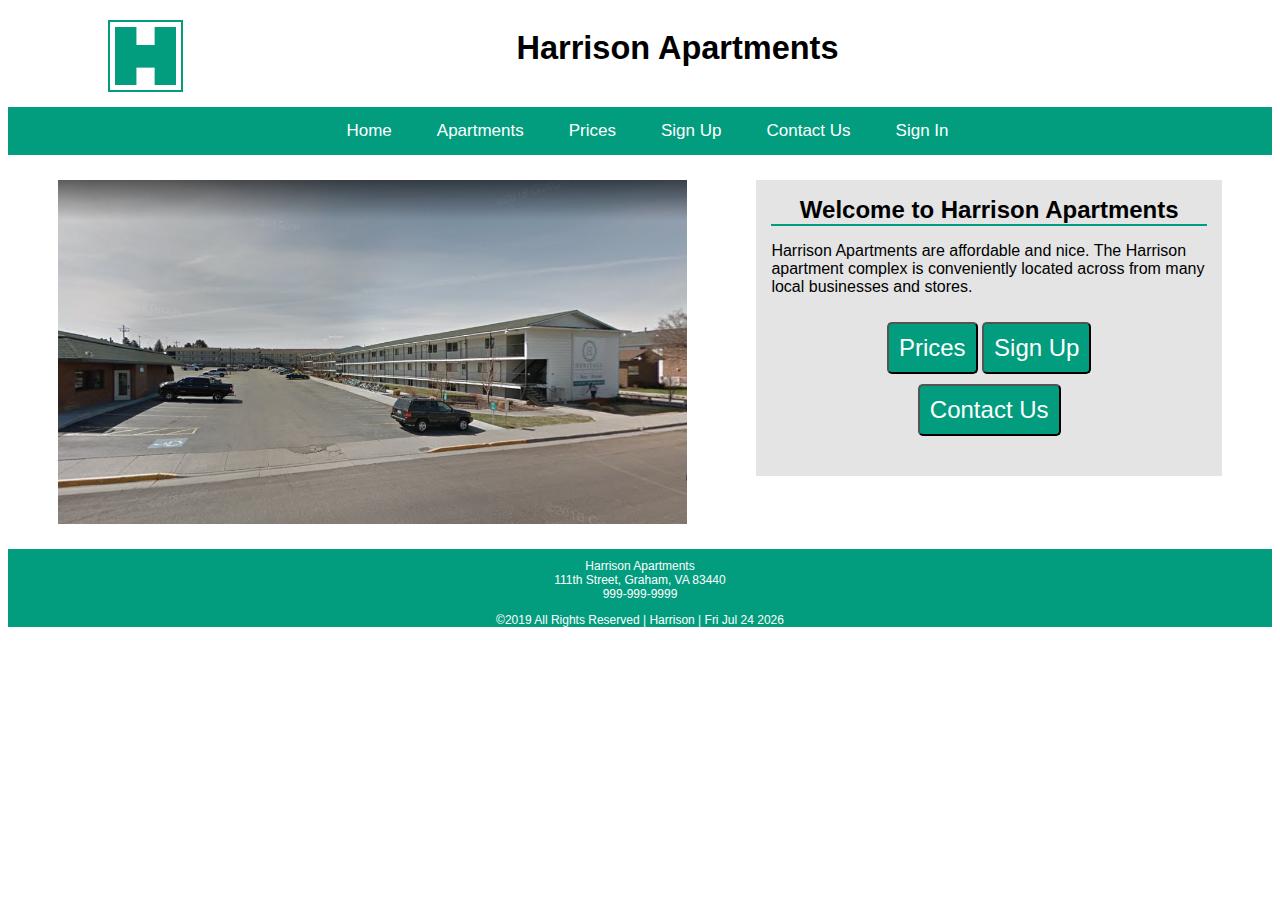
==== web/project01/index.html @ c25bb4e7 "stuff" ====
<!DOCTYPE html>
<html lang="en">

<head>
    <meta charset="UTF-8">
    <meta name="viewport" content="width=device-width, initial-scale=1.0">
    <meta http-equiv="X-UA-Compatible" content="ie=edge">
    <title>Harrison</title>

    <link href="styles/mobile.css" rel="stylesheet"> <!-- default styles - small/phone views -->
    <link href="styles/medium.css" rel="stylesheet"> <!-- medium/tablet views -->
    <link href="styles/large.css" rel="stylesheet"> <!-- large/wide/desktop views -->
    <link href="styles/home.css" rel="stylesheet">
</head>

<body>
    <div class=infoheader>
        <p id="para01"> Harrison Apartments</p>
    </div>

    <header>
        <div class="mobile-header">
            <a href="index.html"><img id="logo" src="images/logo.png" alt="Harrison Logo"></a>
            <h1>Harrison Apartments</h1>

            <input type="checkbox" id="menu" />
            <label for="menu">&#9776;</label>
            <ul class="sub-menu">
                <li><a href="index.html">Home</a></li>
                <li><a href="views/apartments.html">Apartments</a></li>
                <li><a href="views/prices.html">Prices</a></li>
                <li><a href="views/signup.php">Sign Up</a></li>
                <li><a href="views/contact.html">Contact Us</a></li>
                <li><a href="views/sign_in.php">Sign In</a></li>
            </ul>
        </div><br>

        <nav class="topnav">
            <ul id="myLinks">
                <li class="active"><a href="index.html">Home</a></li>
                <li><a href="views/apartments.html">Apartments</a></li>
                <li><a href="views/prices.html">Prices</a></li>
                <li><a href="views/signup.php">Sign Up</a></li>
                <li><a href="views/contact.html">Contact Us</a></li>
                <li><a href="views/sign_in.php">Sign In</a></li>
            </ul>

        </nav>
    </header>

    <main>
        <div class="section">
            <div id="pic">
                <img id="complex" src="images/apartments.png" alt="picture of the Harrison complex">
            </div>
            <div id="welcome">
                <h1>Welcome to Harrison Apartments</h1>
                <p>
                    Harrison Apartments are affordable and nice. The Harrison apartment
                    complex
                    is conveniently located across from many local businesses and stores.
                </p>
                <div class="buttons">
                    <button id="price" type="button" onclick="window.location='views/prices.html'">Prices</button>
                    <button id="sign" type="button" onclick="window.location='views/signup.php'">Sign Up</button><br>
                    <button id="contact" type="button" onclick="window.location='views/contact.html'">Contact
                        Us</button>
                </div>
            </div>
        </div>
    </main>

    <footer>
        <aside>
            Harrison Apartments <br>
            111th Street, Graham, VA 83440<br>
            999-999-9999<br>
        </aside>
        <p class="footer-bar">&copy;2019 All Rights Reserved &vert; Harrison &vert; <span id="currentdate">
                <script src="scripts/currentdate.js"></script></span>
        </p>
    </footer>

</body>

</html>
---- web/project01/styles/mobile.css ----
/*Home Page Styles for Mobile View */

* { box-sizing: border-box;}

body {
  font-size: 16px;
  font-family: 'Montserrat', sans-serif;
}
 
.infoheader {
    background-color:rgb(2,157,126) ;
    color: white;
    font-size: .75em;
    text-align: center;
}

@media only screen and (max-width: 600px) {
body {
  max-width: 480px;
  margin: auto;
  height: 500px;
  border-radius: 10px;
}

header h1 {
  color: black;
  font-size: 1.25em;
  text-align: center;
  padding-right: 45px;
}

.mobile-header {
  display: flex;
  justify-content: center;
}

.mobile-header img {
  margin-top: 20px;
  width:75px;
  height: auto;
}

.topnav {
  overflow: hidden;
  background-color: rgb(2,157,126);
  position: relative;
}

.topnav #myLinks {
  display: none;
}

.topnav ul li a {
  color: white;
  padding: 14px 16px;
  text-decoration: none;
  font-size: 17px;
  display: block;
}

.topnav a:hover {
  background-color: #ddd;
  color: black;
}

#menu {
  display: none;
}

.sub-menu {
  position: absolute;
  background-color: rgb(5, 228, 183);
  color: white;
  list-style-type: none;
  width: 90%;
  padding-left: 0px;
  margin-top: 0px;
  display: none;
  opacity: .95;
  z-index: 1000;
}

#menu:checked ~ .sub-menu{
  display: block;
}

.mobile-header label {
  font-size: 2em;
  margin-right: 25px;
}

.sub-menu > li {
  padding-top: 25px;
  padding-bottom: 25px;
  text-align: center;
  border-bottom-style: solid;
  border-bottom-color: white;
}

.sub-menu > li > a {
  font-size: 30px;
  color: white;
  text-decoration: none;
}

.sub-menu > li:hover {
  background-color: #ddd;
}

footer {
  background-color: rgb(2,157,126);
  color: white;
  padding: 10px 0 5px 0;
  text-align: center;
  font-size: .75em;
}
}
---- web/project01/styles/medium.css ----
/*Home Page Styles for Medium View*/

@media only screen and (min-width: 600px) and (max-width:991px) {

    .infoheader {
      display: none;
    }
    
    header h1 {
      color: black;
      font-size: 1.75em;
      text-align: center;
      margin-right:25px;
    }
    
    .mobile-header {
      display: flex;
      justify-content: left;
    }

    .mobile-header img {
      margin-top: 10px;
      margin-right:125px;
      width: 75px;
      height: auto;
    }
    
    #myLinks > li > a {
      color: white;
      text-decoration: none;
      font-size: 17px;
    }
    
    .topnav {
      overflow: hidden;
      background-color: rgb(2,157,126);
      position: relative;
    }
    
    #myLinks {
      display: flex;
      justify-content: space-evenly;
      list-style-type: none;
    }
    #myLinks li a {
       color: white;
      text-decoration: none;
      font-size: 17px;
    }
    #menu {
      display: none;
    }
    .mobile-header label {
      display: none;
    }
    
    .topnav a:hover {
      background-color: #ddd;
      color: black;
    }

    .sub-menu {
      position:absolute;
      background-color: #326a7c ;
      color: white;
      list-style-type: none;
      width: 75%;
      padding-left: 0px;
      margin-left: -30px;
      margin-top: 0px;
      display: none;
    }
    #menu:checked ~ .sub-menu{
      display: block;
    }
    .sub-menu > li {
      padding-top: 25px;
      padding-bottom: 25px;
      text-align: center;
    }
    .sub-menu > li > a {
      font-size: 30px;
      color: white;
      text-decoration: none;
    }
    .sub-menu > li:hover {
      background-color: #61747a;
    }

    footer {
      background-color: rgb(2,157,126) ;
      color: white;
      padding: 10px 0 0 0;
      text-align: center;
      font-size: .75em;
    }
  }
---- web/project01/styles/large.css ----
/*Home Page Styles for Large Screen View*/

@media only screen and (min-width: 992px) {
    .infoheader {
        display: none;
      }

      .sub-menu {
          display: none;
      }
      
      header h1 {
        margin-top: 30px;
        color: black;
        font-size: 1.25em;
        text-align: center;
      }
      
      .mobile-header {
        font-size: 26px;
      }
    
      .mobile-header img {
        margin-left: 100px;
        margin-right: -100px;
        float: left;
        margin-top: -10px;
        width:75px;
        height: auto;
      }
      
      .topnav {
        overflow: hidden;
        background-color: rgb(2,157,126);
        position: relative;
      }
      
      #myLinks {
        display: flex;
        flex-wrap: nowrap;
        list-style-type: none;
        justify-content: center;
      }

      #myLinks > li {
        margin-top: -17px;
        margin-right: 25px;
        margin-bottom: -17px;
        text-align: center;
        line-height: 30px;
        padding-top: 10px;
        padding-bottom: 10px;
        padding-left: 10px;
        padding-right: 10px;
      }

      #myLinks > li > a {
        color: white;
        text-decoration: none;
        font-size: 17px;
      }

      #myLinks > li:hover {
          background-color: #ddd;
      }

      #menu {
        display: none;
      }

      .mobile-header label {
        display: none;
      }

      footer {
        background-color: rgb(2,157,126);
        color: white;
        padding: 10px 0 0 0;
        text-align: center;
        font-size: .75em;
      }
}
---- web/project01/styles/home.css ----
@media only screen and (min-width: 992px) {
    #welcome > h1 {
        border-bottom: 2px solid rgb(2,157,126);
        text-align: center;
        font-size: 24px;
    }

    #welcome > p {
        text-align: left;
    }

    #complex {
        float: left;
        width: 90%;
        height: auto;
    }

    .section {
        overflow: auto;
    }

    #welcome {
        justify-content: center;
        float: right;
        width: 40%;
        background-color: rgb(228, 228, 228);
        padding-right: 15px;
        padding-left: 15px;
        padding-bottom: 40px;
    }

    #pic {
        width: 60%;
    }

    main {
        margin-top: 25px;
        margin-bottom: 25px;
        margin-left: 50px;
        margin-right: 50px;
    }

    .buttons {
        text-align: center;
    }

    button {
        background-color: rgb(2,157,126);
        color: white;
        text-decoration: none;
        font-size: 24px;
        padding: 10px;
        margin-top: 10px;
        border-radius: 5px;
    }
}

@media only screen and (min-width: 600px) and (max-width:991px) {
    main {
        margin-left: 25px;
        margin-right: 25px;
        margin-bottom: 25px;
        margin-top: 25px;
    }

    #complex {
        width: 100%;
        height: auto;
    }

    #welcome h1 {
        text-align: center;
        font-size: 24px;
    }

    .buttons {
        text-align: center;
    }

    button {
        background-color: rgb(2,157,126);
        color: white;
        text-decoration: none;
        font-size: 24px;
        padding: 10px;
        margin-top: 10px;
        border-radius: 5px;
    }
}

@media only screen and (max-width: 600px) {
    main {
        margin-left: 15px;
        margin-right: 15px;
        margin-bottom: 15px;
        margin-top: 15px;
    }

    #complex {
        width: 100%;
        height: auto;
    }

    #welcome h1 {
        text-align: center;
        font-size: 22px;
    }

    .buttons {
        text-align: center;
    }

    button {
        background-color: rgb(2,157,126);
        color: white;
        text-decoration: none;
        font-size: 22px;
        padding: 5px;
        margin-top: 5px;
        border-radius: 5px;
    }
}
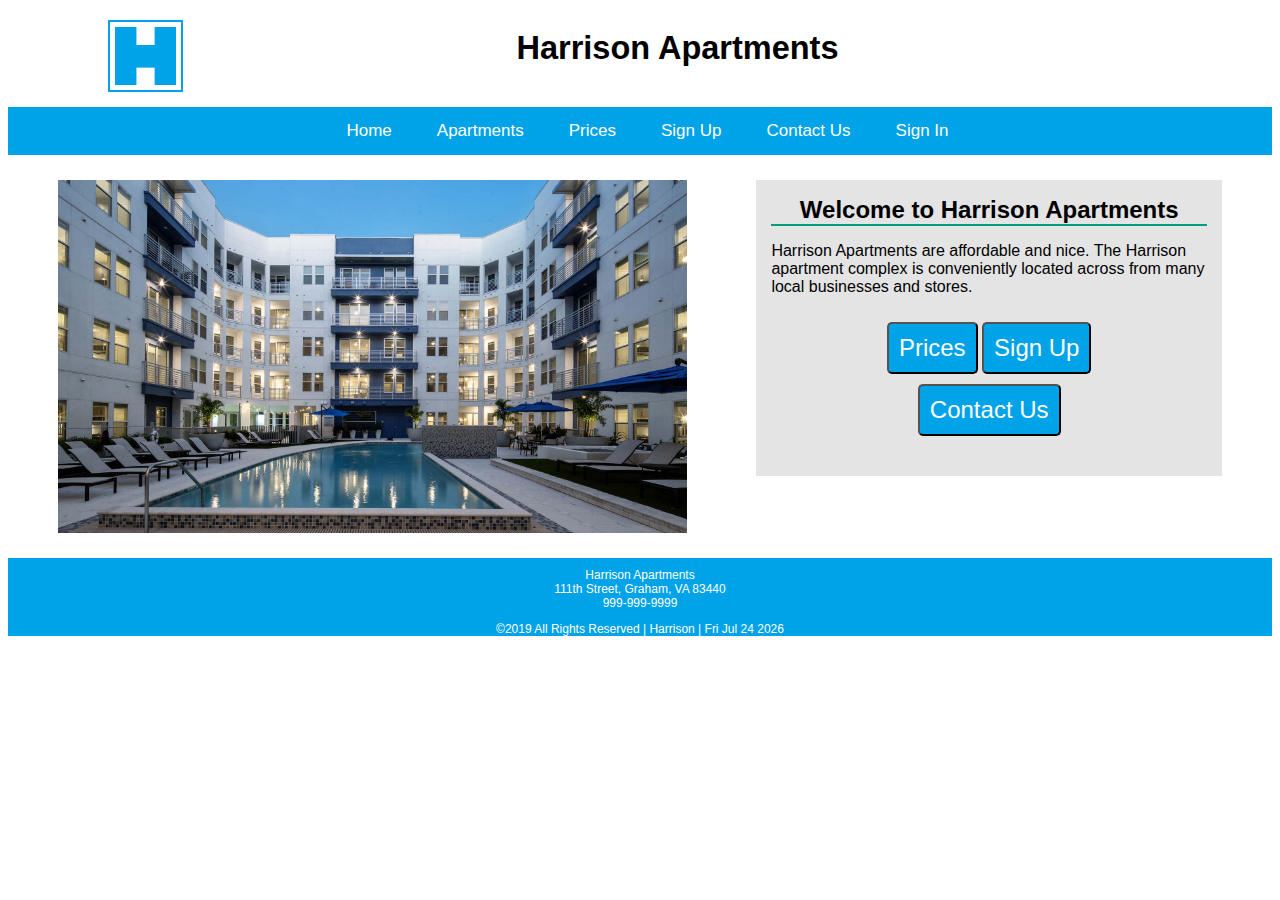
==== commit 70a80463: "stuff" ====
--- a/web/project01/index.html
+++ b/web/project01/index.html
@@ -51,7 +51,7 @@
     <main>
         <div class="section">
             <div id="pic">
-                <img id="complex" src="images/apartments.png" alt="picture of the Harrison complex">
+                <img id="complex" src="images/apartments.jpg" alt="picture of the Harrison complex">
             </div>
             <div id="welcome">
                 <h1>Welcome to Harrison Apartments</h1>
--- a/web/project01/styles/mobile.css
+++ b/web/project01/styles/mobile.css
@@ -8,7 +8,7 @@
 }
  
 .infoheader {
-    background-color:rgb(2,157,126) ;
+    background-color:rgb(0,162,232);
     color: white;
     font-size: .75em;
     text-align: center;
@@ -42,7 +42,7 @@
 
 .topnav {
   overflow: hidden;
-  background-color: rgb(2,157,126);
+  background-color: rgb(0,162,232);
   position: relative;
 }
 
@@ -69,7 +69,7 @@
 
 .sub-menu {
   position: absolute;
-  background-color: rgb(5, 228, 183);
+  background-color: rgb(0,162,232);
   color: white;
   list-style-type: none;
   width: 90%;
@@ -108,7 +108,7 @@
 }
 
 footer {
-  background-color: rgb(2,157,126);
+  background-color: rgb(0,162,232);
   color: white;
   padding: 10px 0 5px 0;
   text-align: center;
--- a/web/project01/styles/medium.css
+++ b/web/project01/styles/medium.css
@@ -33,7 +33,7 @@
     
     .topnav {
       overflow: hidden;
-      background-color: rgb(2,157,126);
+      background-color: rgb(0,162,232);
       position: relative;
     }
     
@@ -88,7 +88,7 @@
     }
 
     footer {
-      background-color: rgb(2,157,126) ;
+      background-color: rgb(0,162,232);
       color: white;
       padding: 10px 0 0 0;
       text-align: center;
--- a/web/project01/styles/large.css
+++ b/web/project01/styles/large.css
@@ -31,7 +31,7 @@
       
       .topnav {
         overflow: hidden;
-        background-color: rgb(2,157,126);
+        background-color: rgb(0,162,232);
         position: relative;
       }
       
@@ -73,7 +73,7 @@
       }
 
       footer {
-        background-color: rgb(2,157,126);
+        background-color: rgb(0,162,232);
         color: white;
         padding: 10px 0 0 0;
         text-align: center;
--- a/web/project01/styles/home.css
+++ b/web/project01/styles/home.css
@@ -45,7 +45,7 @@
     }
 
     button {
-        background-color: rgb(2,157,126);
+        background-color: rgb(0,162,232);
         color: white;
         text-decoration: none;
         font-size: 24px;
@@ -78,7 +78,7 @@
     }
 
     button {
-        background-color: rgb(2,157,126);
+        background-color: rgb(0,162,232);
         color: white;
         text-decoration: none;
         font-size: 24px;
@@ -111,7 +111,7 @@
     }
 
     button {
-        background-color: rgb(2,157,126);
+        background-color: rgb(0,162,232);
         color: white;
         text-decoration: none;
         font-size: 22px;
